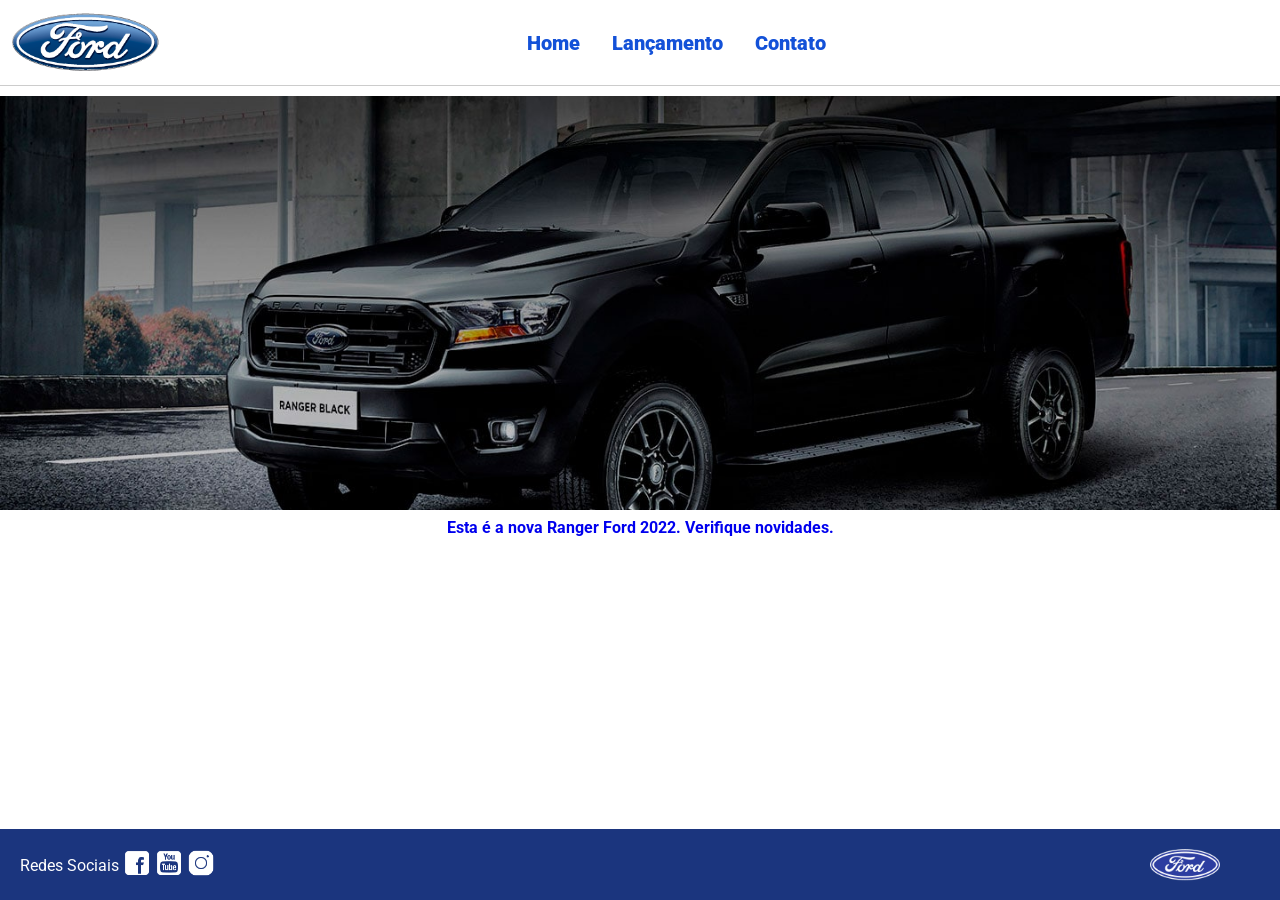
==== index.html @ cfe28f9c "primeiro commit" ====
<!DOCTYPE html>
<html lang="pt-br">
<head>
    <meta charset="UTF-8">
    <meta http-equiv="X-UA-Compatible" content="IE=edge">
    <meta name="viewport" content="width=device-width, initial-scale=1.0">
    <title>Ford</title>    
    <link href="css/reset.css" rel="stylesheet">
    <link href="css/style.css" rel="stylesheet">
    <script src="js/carousel.js"></script>
</head>
<body>
    <header>       
        <div>
            <img src="img/logo-ford-256.png" width="150" class="logo" />
        </div>
        <nav>
            <ul>
                <li>
                    <a href="index.html">Home</a>
                </li>
                <li>
                    <a href="lancamento.html">Lançamento</a>
                </li>
                <li>
                    <a href="contato.html">Contato</a>
                </li>
            </ul>
        </nav>

    </header>
    <main>
        <div id="carousel">
        </div>
        <div id="carousel-title">
        </div>
        <script>
             //insert each image on carousel
            carouselArr.push(new Carousel("imagem_1.jpg","Esta é a nova Ranger Ford 2022. Verifique novidades.","lancamento.html"));
            carouselArr.push(new Carousel("imagem_2.jpg","Ford a nossa história","#"));
            carouselArr.push(new Carousel("imagem_3.jpg","Nova Ford Bronco Sport 2022","lancamento.html"));
            Carousel.Start(carouselArr);
        </script>
    </main>
    <footer>
        <nav id="social">
            <ul>
                <li><span class="redesociais">Redes Sociais</span></li>
                <li><a href="#" title="Facebook"><img src="img/facebook-50.png"></a></li>
                <li><a href="#" title="YouTube"><img src="img/youtube-squared-50.png"></a></li>
                <li><a href="#" title="Instagram"><img src="img/instagram-logo-50.png"></a></li>
            </ul>
        </nav>
        <div>
           <img src="img/ford-96.png" width="70"  />
        </div>
    </footer>    
</body>
</html>
---- css/style.css ----
@import url('https://fonts.googleapis.com/css2?family=Roboto:wght@300&display=swap');

body {
    background: #FFFFFF;
    height: 100%;
    font-family: 'Roboto', sans-serif;
}

html {
    height: 100%;
}

div#carousel {
    height: 46vh;
    width: 100%;
     max-height: 628px;
    -webkit-transition: all .3s ease-in-out;
    -moz-transition: all .3s ease-in-out;
    transition: all .3s ease-in-out;
}

div#carousel-title a {
    text-decoration: none;
}

div#carousel-title  {
    display: block;
    text-align: center;
    margin-top: 10px;
    margin-bottom: 10px;
    font-weight: bold;
}

header ul {
    text-align: center;
    margin-left: auto;
    margin-right: auto;
    display: block;
}

ul {
	display: inline-block;
}

header {
    background: #FFFFFF;
    border-bottom: 1px solid #ccc;
    margin-bottom: 10px;
    padding: 10px;
}

header div {
    display: inline;
    vertical-align: middle;
}

header nav {
    display: inline-block;
    vertical-align: middle;
    width: 80vw;
}

header nav a {
    color: #1351d8;
    font-size: 20px;
    text-decoration: none;
    font-weight: 900;
    margin-left: 14px;
    margin-right: 14px;
}

header nav a:hover {
    color: #1b357e;
    text-decoration: none;
    font-weight: 900;
}

nav li {
    display: inline;
    list-style: none;
}

main {
    min-height: calc(100% - 167px);
}

nav#social {
    display: inline;
    width: 80%;
}

nav#social ul img {
    width: 28px;
}

span.redesociais {
    color: #ffffff;
    vertical-align: super;
}

footer {
    background: #1B357E;
    padding: 20px;
}

footer div {
    display: inline;
    float: right;
    margin-right: 40px;
}

button:hover {
    background: #1b357e;
}
button {
    background: #1351d8;
    color: #fff;
    border: 0px;
    border-radius: 10px;
}
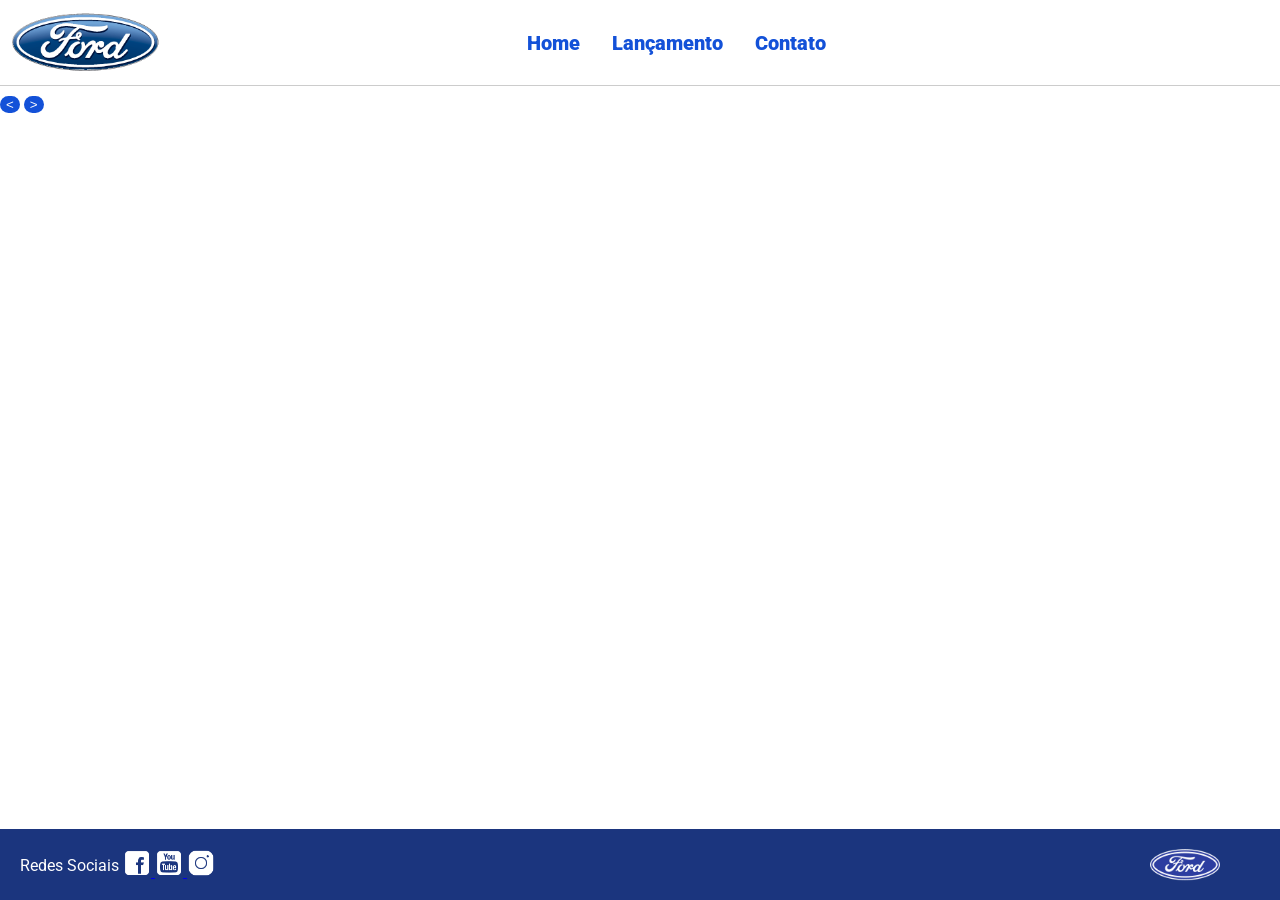
==== commit 1f52836e: "Segundo commit com reformas em todo o código" ====
--- a/index.html
+++ b/index.html
@@ -4,7 +4,7 @@
     <meta charset="UTF-8">
     <meta http-equiv="X-UA-Compatible" content="IE=edge">
     <meta name="viewport" content="width=device-width, initial-scale=1.0">
-    <title>Ford</title>    
+    <title>Ford - Home</title>    
     <link href="css/reset.css" rel="stylesheet">
     <link href="css/style.css" rel="stylesheet">
     <script src="js/carousel.js"></script>
@@ -12,7 +12,7 @@
 <body>
     <header>       
         <div>
-            <img src="img/logo-ford-256.png" width="150" class="logo" />
+            <a href="index.html"><img src="img/logo-ford-256.png" width="150" class="logo" /></a>
         </div>
         <nav>
             <ul>
@@ -30,25 +30,40 @@
 
     </header>
     <main>
-        <div id="carousel">
-        </div>
-        <div id="carousel-title">
-        </div>
-        <script>
-             //insert each image on carousel
-            carouselArr.push(new Carousel("imagem_1.jpg","Esta é a nova Ranger Ford 2022. Verifique novidades.","lancamento.html"));
-            carouselArr.push(new Carousel("imagem_2.jpg","Ford a nossa história","#"));
-            carouselArr.push(new Carousel("imagem_3.jpg","Nova Ford Bronco Sport 2022","lancamento.html"));
-            Carousel.Start(carouselArr);
-        </script>
+        <main>
+    <div id="carousel">
+        <button id="prev-btn" class="carousel-btn" onclick="Carousel.Prev()">&lt;</button>
+        <button id="next-btn" class="carousel-btn" onclick="Carousel.Next()">&gt;</button>
+    </div>
+    <div id="carousel-title"></div>
+
+    <script>
+        carouselArr.push(new Carousel("imagem_1.jpg", "Esta é a nova Ranger Ford 2022. Verifique novidades.", "lancamento.html"));
+        carouselArr.push(new Carousel("imagem_2.jpg", "Ford: A nossa história.", "#"));
+        carouselArr.push(new Carousel("imagem_3.jpg", "Nova Ford Bronco Sport 2022.", "lancamento.html"));
+        Carousel.Init(carouselArr);
+    </script>
+</main>
     </main>
     <footer>
         <nav id="social">
             <ul>
                 <li><span class="redesociais">Redes Sociais</span></li>
-                <li><a href="#" title="Facebook"><img src="img/facebook-50.png"></a></li>
-                <li><a href="#" title="YouTube"><img src="img/youtube-squared-50.png"></a></li>
-                <li><a href="#" title="Instagram"><img src="img/instagram-logo-50.png"></a></li>
+                <li>
+                    <a href="https://www.facebook.com/FordBrasil" target="_blank" rel="noopener noreferrer" title="Facebook">
+                        <img src="img/facebook-50.png">
+                    </a>
+                </li>
+                <li>
+                    <a href="https://www.youtube.com/user/fordbrasil" target="_blank" rel="noopener noreferrer" title="YouTube">
+                        <img src="img/youtube-squared-50.png">
+                    </a>
+                </li>
+                <li>
+                    <a href="https://www.instagram.com/fordbrasil" target="_blank" rel="noopener noreferrer" title="Instagram">
+                        <img src="img/instagram-logo-50.png">
+                    </a>
+                </li>
             </ul>
         </nav>
         <div>
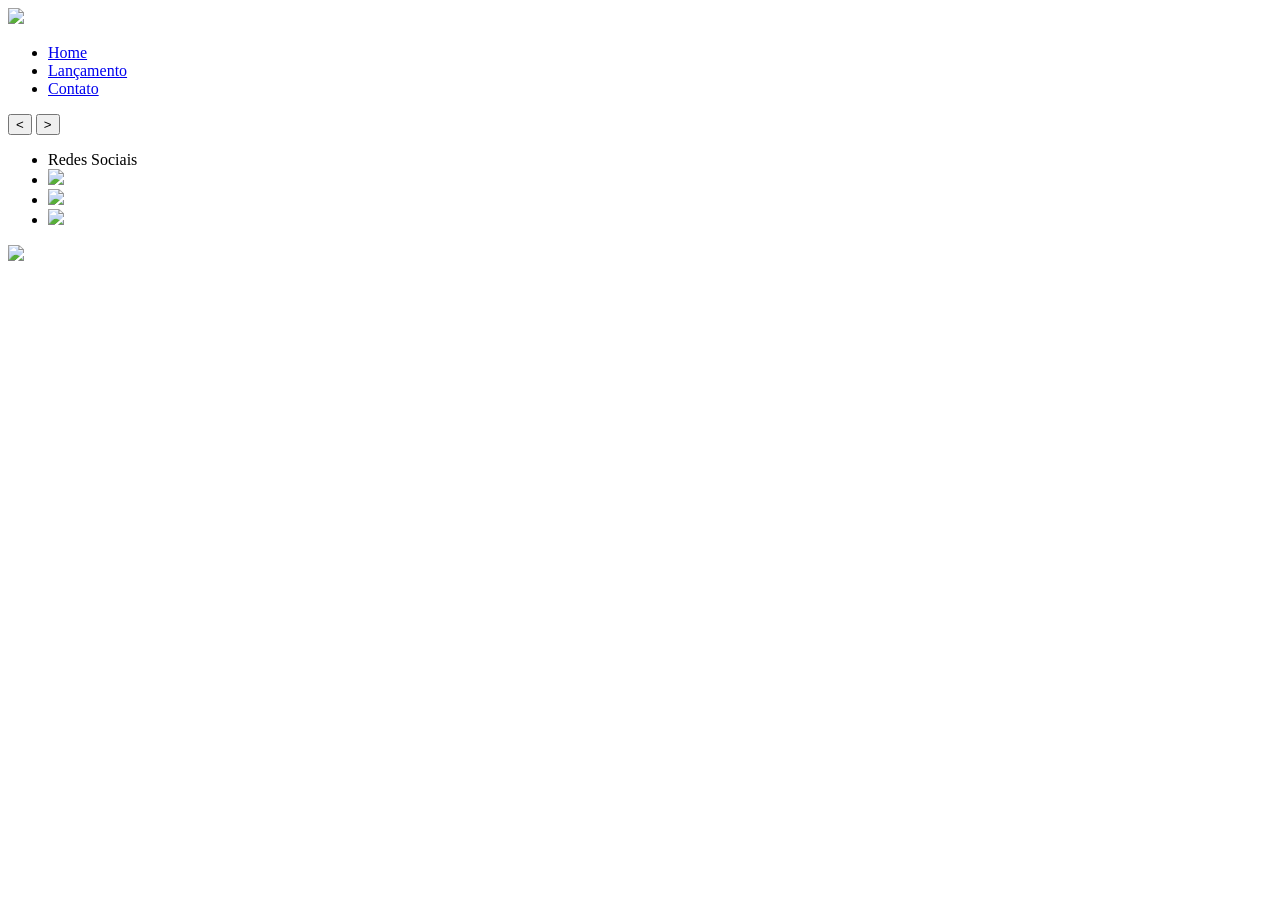
==== commit 6d7d0975: "Mudança na formatação da imagem da index e do carrosel" ====
--- a/index.html
+++ b/index.html
@@ -16,35 +16,28 @@
         </div>
         <nav>
             <ul>
-                <li>
-                    <a href="index.html">Home</a>
-                </li>
-                <li>
-                    <a href="lancamento.html">Lançamento</a>
-                </li>
-                <li>
-                    <a href="contato.html">Contato</a>
-                </li>
+                <li><a href="index.html">Home</a></li>
+                <li><a href="lancamento.html">Lançamento</a></li>
+                <li><a href="contato.html">Contato</a></li>
             </ul>
         </nav>
+    </header>
 
-    </header>
     <main>
-        <main>
-    <div id="carousel">
-        <button id="prev-btn" class="carousel-btn" onclick="Carousel.Prev()">&lt;</button>
-        <button id="next-btn" class="carousel-btn" onclick="Carousel.Next()">&gt;</button>
-    </div>
-    <div id="carousel-title"></div>
+        <div id="carousel">
+            <button id="prev-btn" class="carousel-btn" onclick="Carousel.Prev()">&lt;</button>
+            <button id="next-btn" class="carousel-btn" onclick="Carousel.Next()">&gt;</button>
+        </div>
+        <div id="carousel-title"></div>
 
-    <script>
-        carouselArr.push(new Carousel("imagem_1.jpg", "Esta é a nova Ranger Ford 2022. Verifique novidades.", "lancamento.html"));
-        carouselArr.push(new Carousel("imagem_2.jpg", "Ford: A nossa história.", "#"));
-        carouselArr.push(new Carousel("imagem_3.jpg", "Nova Ford Bronco Sport 2022.", "lancamento.html"));
-        Carousel.Init(carouselArr);
-    </script>
-</main>
+        <script>
+            carouselArr.push(new Carousel("imagem_1.jpg", "Esta é a nova Ranger Ford 2022. Verifique novidades.", "lancamento.html"));
+            carouselArr.push(new Carousel("imagem_2.jpg", "Ford: A nossa história.", "lancamento.html"));
+            carouselArr.push(new Carousel("imagem_3.jpg", "Nova Ford Bronco Sport 2022.", "lancamento.html"));
+            Carousel.Init(carouselArr);
+        </script>
     </main>
+
     <footer>
         <nav id="social">
             <ul>
@@ -67,7 +60,7 @@
             </ul>
         </nav>
         <div>
-           <img src="img/ford-96.png" width="70"  />
+           <img src="img/ford-96.png" width="70" />
         </div>
     </footer>    
 </body>
